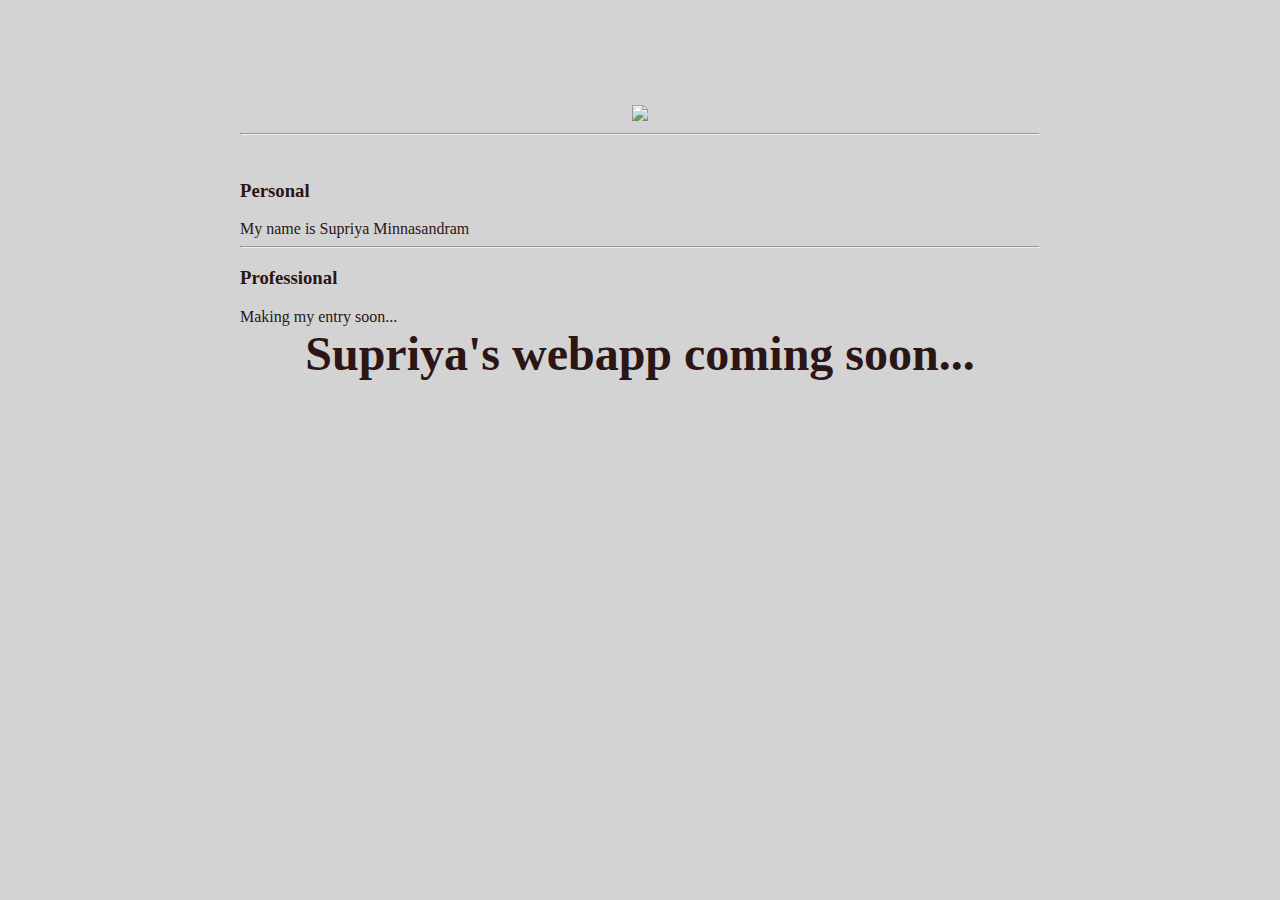
==== ui/index.html @ 8e660b4e "[imad-console] Updates ui/index.html" ====
<!doctype html>
<html>
    <head>
        <link href="/ui/style.css" rel="stylesheet" />
    </head>
    <body>
        <div class="container">
            <div class="center">
                <img id = 'supi' src="https://lh6.googleusercontent.com/-CDFNypTePHo/AAAAAAAAAAI/AAAAAAAAAys/jNXc7_Ksdgs/photo.jpg" class="img-medium"/>
            </div>
            <hr/>
            <br>
            <h3>Personal</h3>
            <div>
                My name is Supriya Minnasandram
            </div>
            <hr/>
            <h3>Professional</h3>
            <div>
                Making my entry soon...
            </div>
            <div class="footer">
            </div>
            <div id='main text' class="center text-big bold">
                Supriya's Webapp in the making!
            </div>
        </div>
        <script>
            //alert('This is from Javascript'//);
       //</script>
        <script type="text/javascript" src="/ui/main.js">
        </script>
    </body>
</html>
---- ui/style.css ----
body {
    font-family: sans-serif;
    background-color: lightgrey;
    margin-top: 75px;
}

.center {
    text-align: center;
}

.text-big {
    font-size: 300%;
}

.bold {
    font-weight: bold;
}

.img-medium {
    height: 200px;
}

.container{
      max-width: 800px;
      margin: 0 auto;
      color: #2b1515;
      font-family: serif;
      padding-top: 30px;
      padding-left: 10px;
      padding-right: 10px;
}
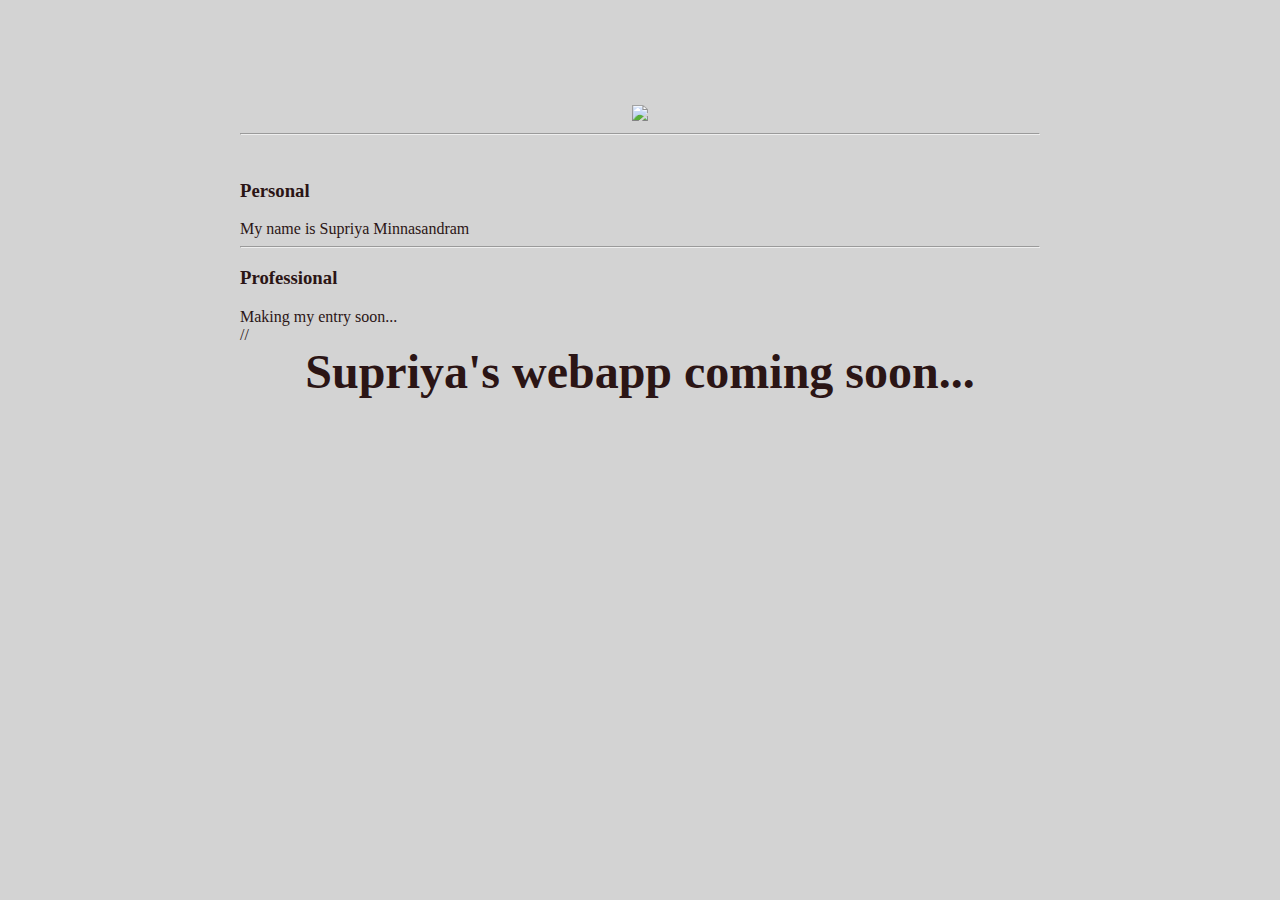
==== commit 829e17e2: "[imad-console] Updates ui/index.html" ====
--- a/ui/index.html
+++ b/ui/index.html
@@ -21,13 +21,13 @@
             </div>
             <div class="footer">
             </div>
-            <div id='main text' class="center text-big bold">
+            //<div id='main text' class="center text-big bold">
                 Supriya's Webapp in the making!
             </div>
         </div>
         <script>
-            //alert('This is from Javascript'//);
-       //</script>
+            //alert('This is from Javascript');
+       </script>
         <script type="text/javascript" src="/ui/main.js">
         </script>
     </body>
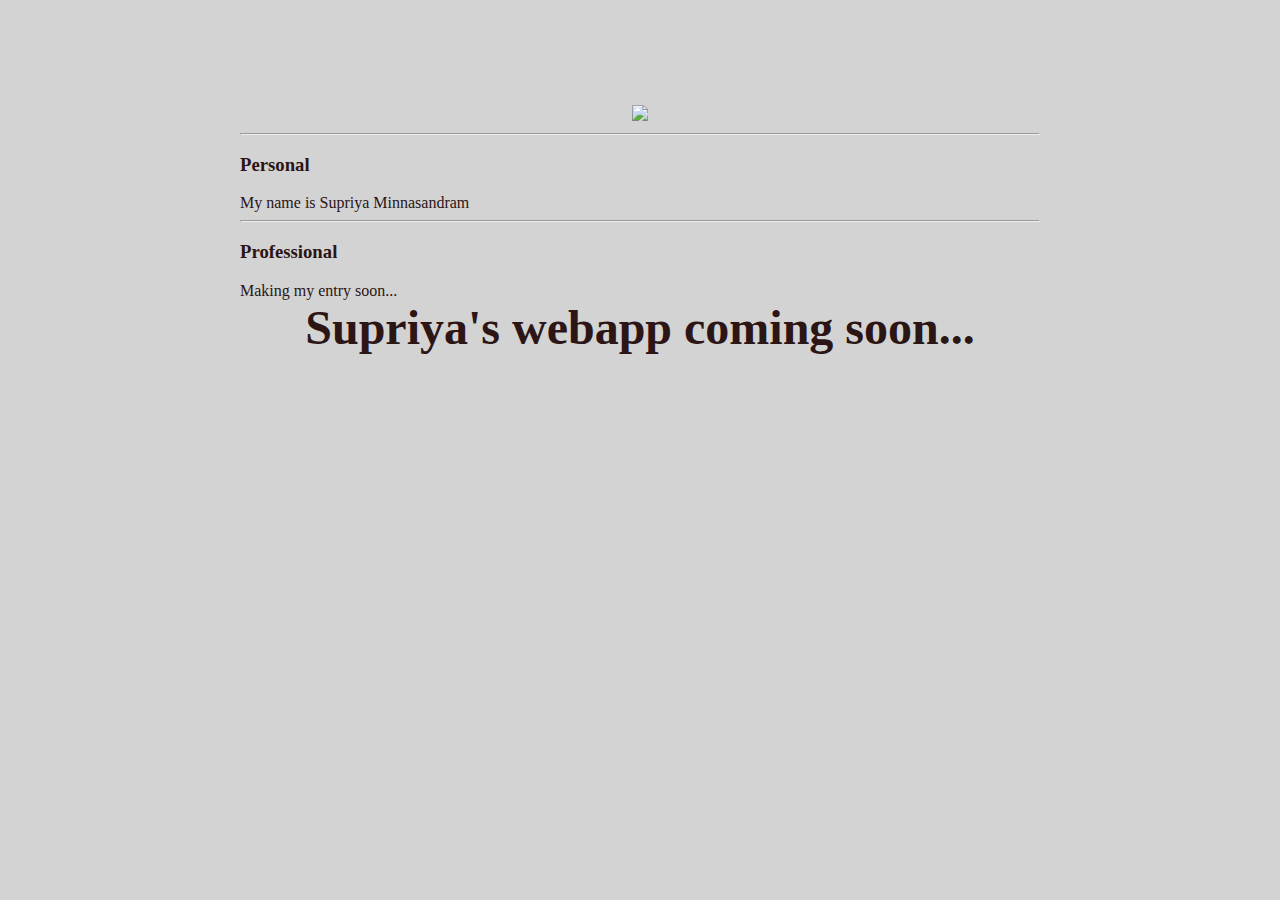
==== commit b91c52a7: "[imad-console] Updates ui/index.html" ====
--- a/ui/index.html
+++ b/ui/index.html
@@ -9,7 +9,6 @@
                 <img id = 'supi' src="https://lh6.googleusercontent.com/-CDFNypTePHo/AAAAAAAAAAI/AAAAAAAAAys/jNXc7_Ksdgs/photo.jpg" class="img-medium"/>
             </div>
             <hr/>
-            <br>
             <h3>Personal</h3>
             <div>
                 My name is Supriya Minnasandram
@@ -21,7 +20,7 @@
             </div>
             <div class="footer">
             </div>
-            //<div id='main text' class="center text-big bold">
+            <div id='main text' class="center text-big bold">
                 Supriya's Webapp in the making!
             </div>
         </div>
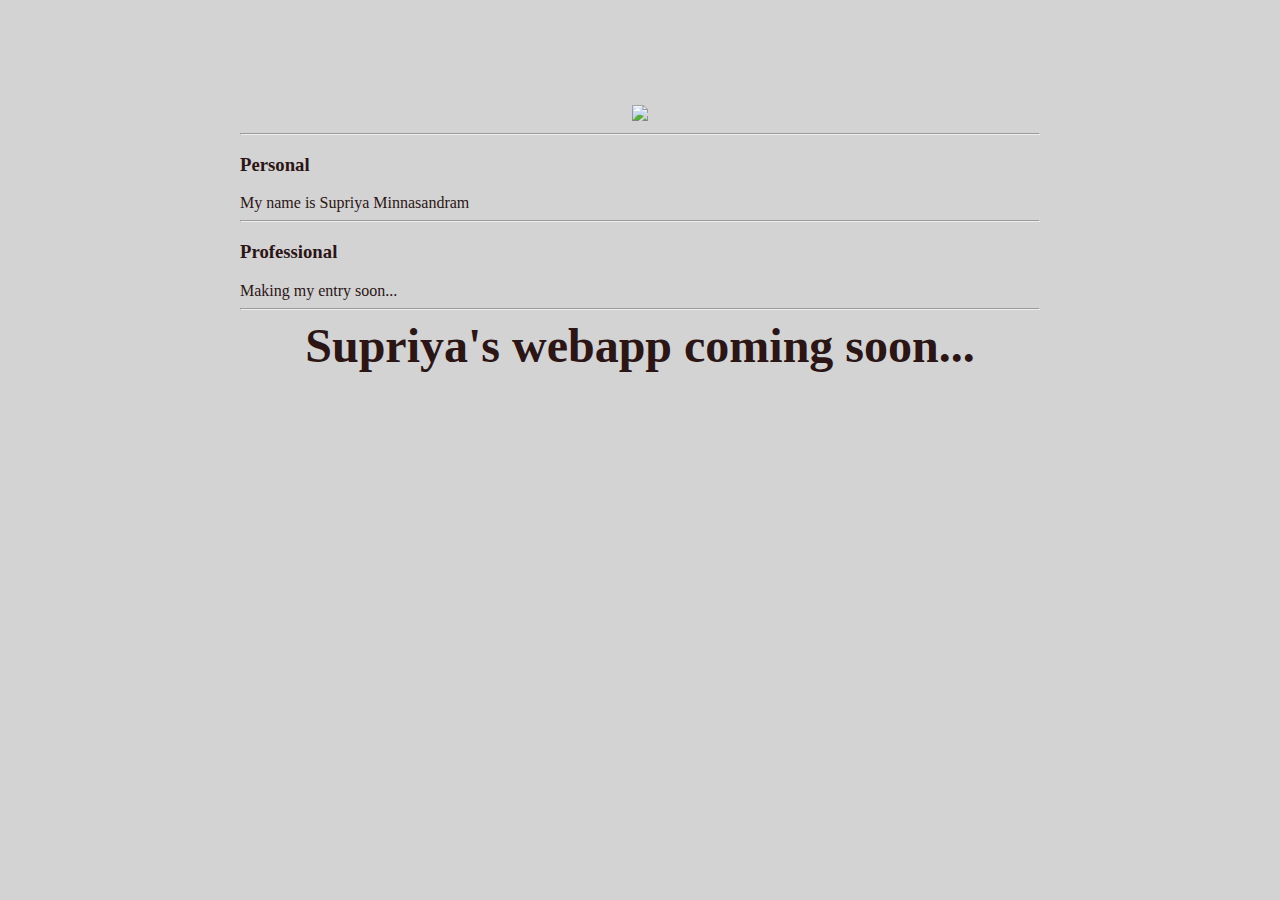
==== commit 76ac4674: "[imad-console] Updates ui/index.html" ====
--- a/ui/index.html
+++ b/ui/index.html
@@ -20,6 +20,7 @@
             </div>
             <div class="footer">
             </div>
+            <hr/>
             <div id='main text' class="center text-big bold">
                 Supriya's Webapp in the making!
             </div>
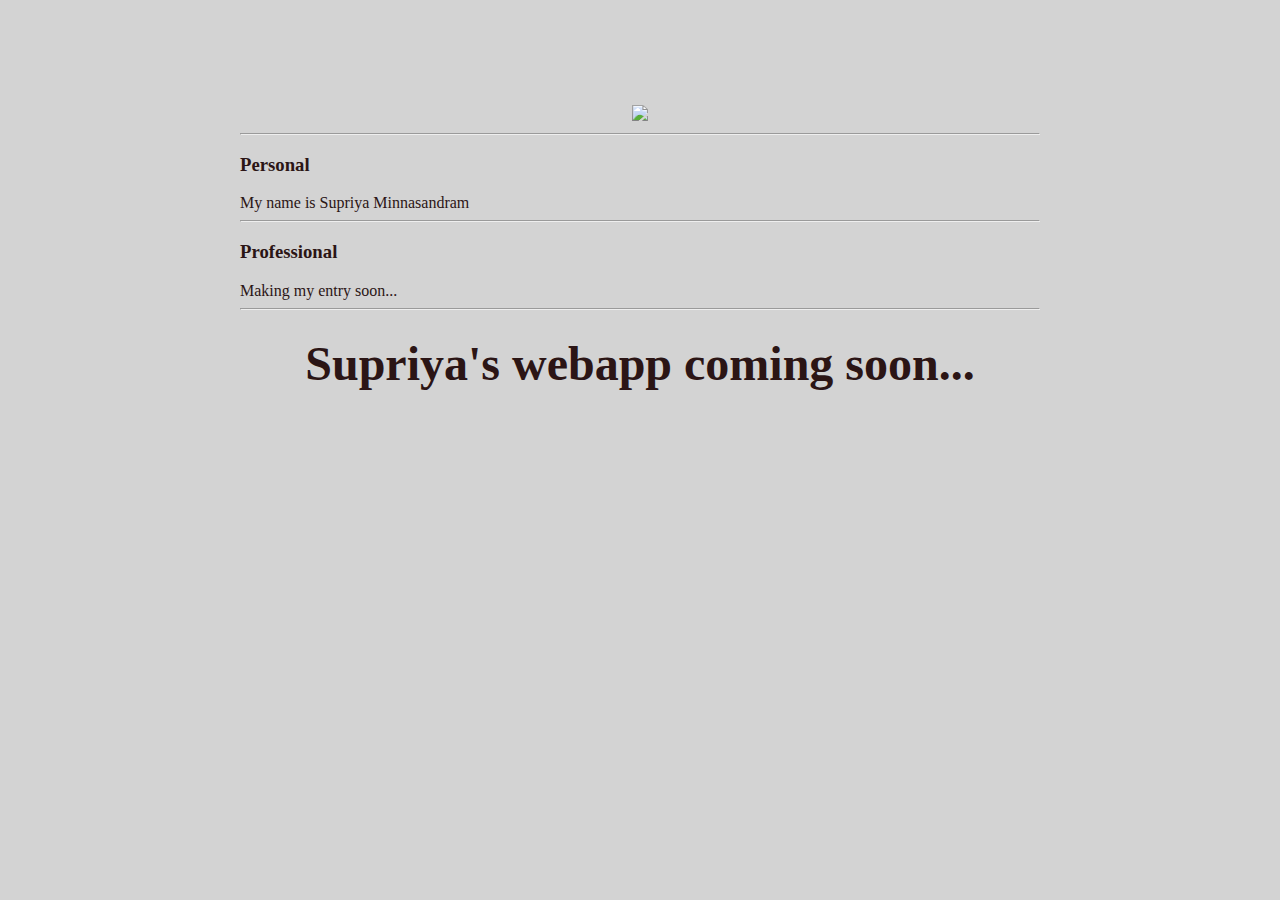
==== commit 18fdac4e: "[imad-console] Updates ui/index.html" ====
--- a/ui/index.html
+++ b/ui/index.html
@@ -21,6 +21,7 @@
             <div class="footer">
             </div>
             <hr/>
+            <br/>
             <div id='main text' class="center text-big bold">
                 Supriya's Webapp in the making!
             </div>
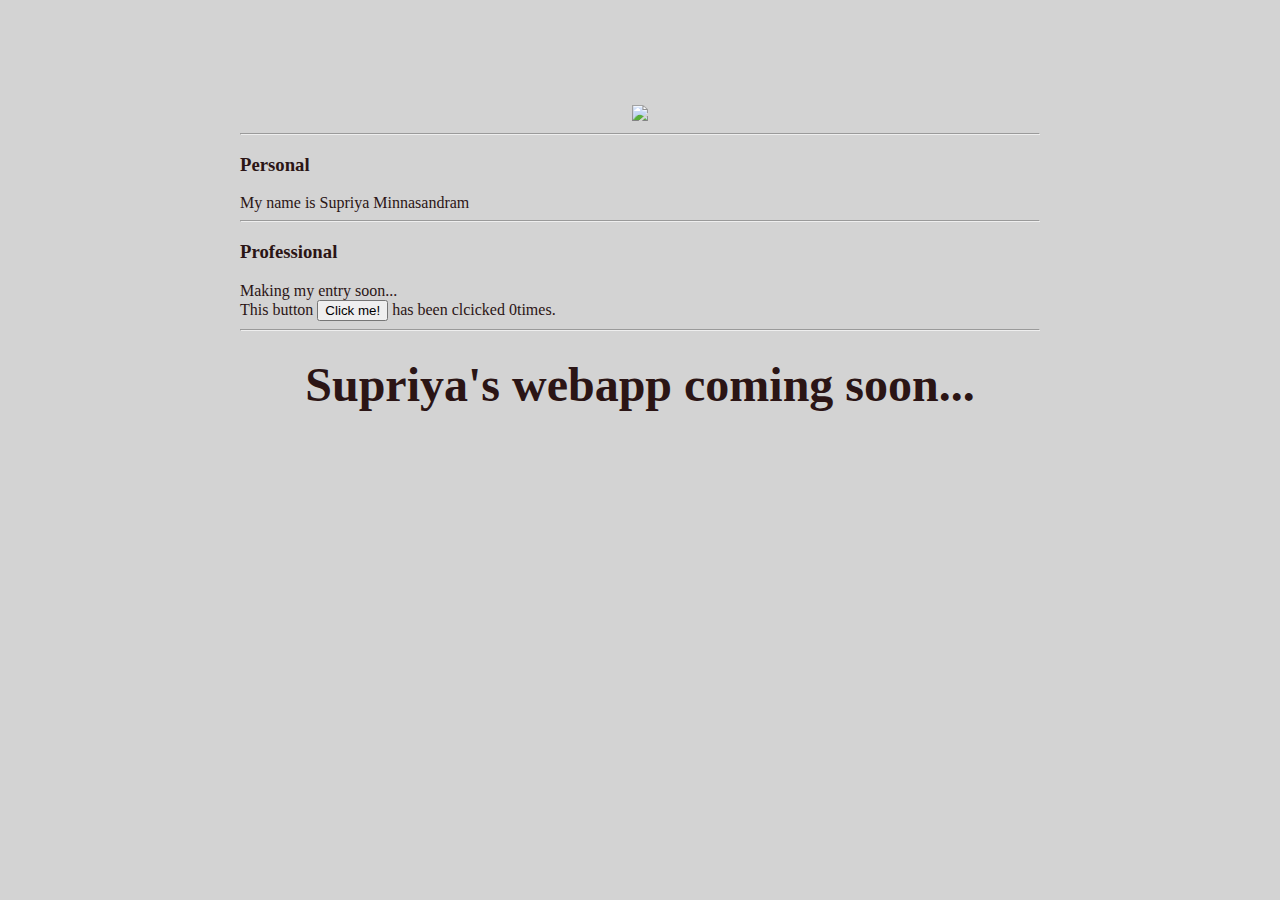
==== commit 515af17d: "[imad-console] Updates ui/index.html" ====
--- a/ui/index.html
+++ b/ui/index.html
@@ -19,6 +19,7 @@
                 Making my entry soon...
             </div>
             <div class="footer">
+                This button <button id="counter">Click me!</button> has been clcicked <span id="count">0</span>times.
             </div>
             <hr/>
             <br/>
